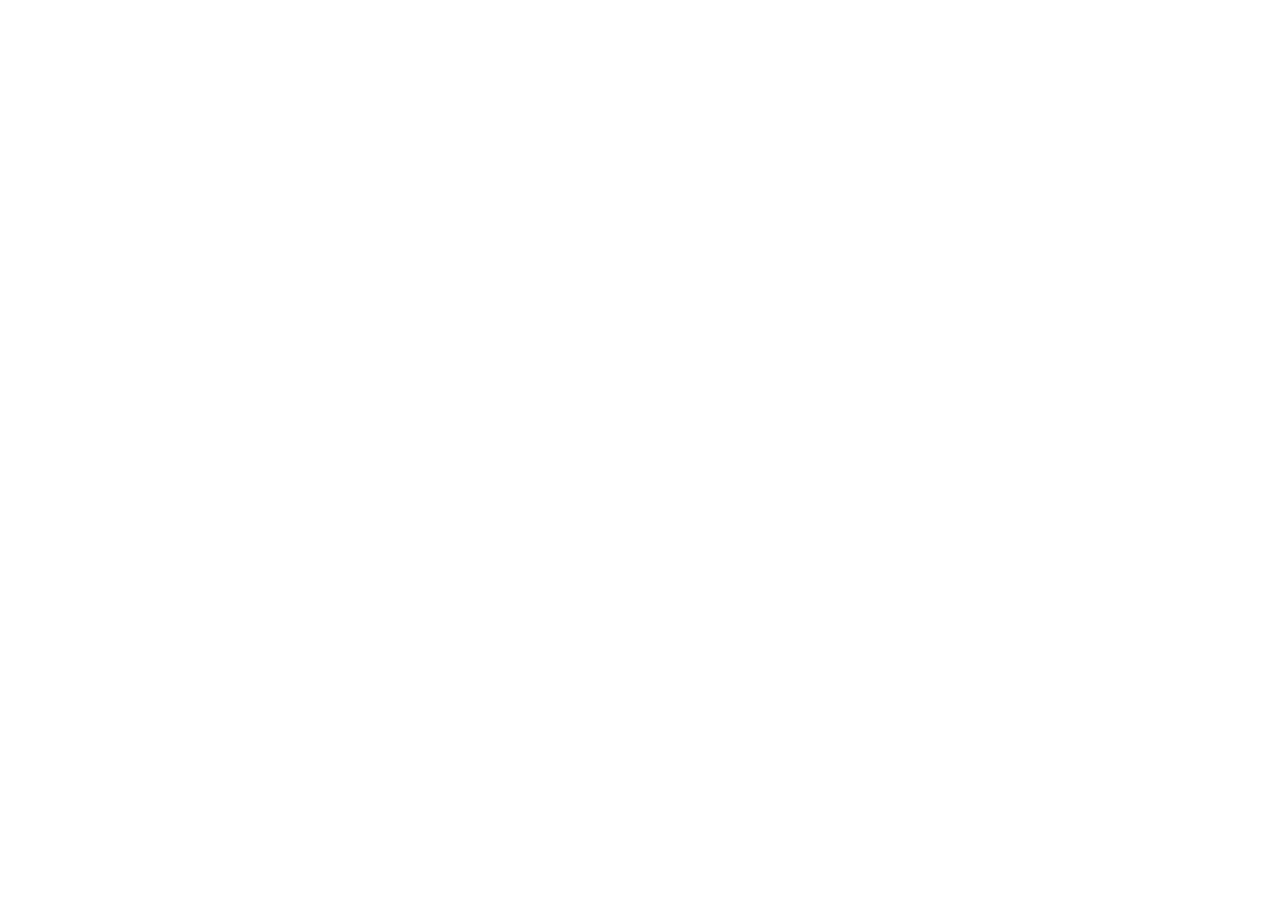
==== src/ui/index.html @ 3f58fb5a "Send trophie data to JS" ====
<!DOCTYPE html>
<html lang="en">
<head>
    <meta charset="UTF-8">
    <meta http-equiv="X-UA-Compatible" content="IE=edge">
    <meta name="viewport" content="width=device-width, initial-scale=1.0">
    <link rel="stylesheet" href="css/styles.css">
    <!-- font awesome -->
    <link rel="stylesheet" href="https://cdnjs.cloudflare.com/ajax/libs/font-awesome/5.15.3/css/all.min.css" integrity="sha512-iBBXm8fW90+nuLcSKlbmrPcLa0OT92xO1BIsZ+ywDWZCvqsWgccV3gFoRBv0z+8dLJgyAHIhR35VZc2oM/gI1w==" crossorigin="anonymous" />
    <script src="https://ajax.googleapis.com/ajax/libs/jquery/3.4.1/jquery.min.js"></script>
    <title>Document</title>
</head>
<body>
    <audio id="achievementSound" src="sound.ogg"></audio>
    <div class="container__notify">
        <div class="notify" id="achievementContainer" style="display: none;">
            <div class="achievement-banner animated">
                <div class="achievement-loader"></div>
                <div class="achievement-loader"></div>
                <div class="achievement-loader"></div>
                <div class="achievement-loader"></div>
                <div class="achievement-loader"></div>
                <div class="achievement-trophy xbox-icon xbox-logo"><i class="fas fa-trophy trophie__img"  style="font-size: 3.2vh; "></i></div>

                <div class="achievement-text">
                    <div class="flex">
                        <div class="achievement-notification" id="achievementTitle">Achievement Unlocked</div>
                        <div class="achievement-name" id="achievementDescription"> 1,000 &ndash; CSS Achievement Banner</div>
                        
                    </div>
                </div>

                <!-- <div class="achievement-text">
                    <p class="achievement-notification">Achievement Unlocked</p>
                    <p class="achievement-name"><i class="xbox-icon xbox-gamerscore"></i> 1,000 &ndash; CSS Achievement Banner</p>
                </div> -->
            </div>
            
        </div>
    </div>

    <div class="container_confeti">
        <canvas id="confeti" class="active"></canvas>
    </div>
    <script src="js/app.js" type="module"></script>
    </body>
</html>
---- src/ui/css/styles.css ----
@import url('https://fonts.googleapis.com/css2?family=Raleway:wght@600;800&display=swap');

@import url('https://fonts.googleapis.com/css2?family=Montserrat:wght@600&display=swap');

html, body {
    /* background-color: #333; */
    font-family: "Raleway", sans-serif;
    color: #fff;
    overflow: hidden;
}

  :root{
     --main-color: #131313;
    --main-color-light: #181818;
    --main-color-light_trpr: #252525;
    --main-color-dark: #101010;
    --decoration-width: 8vh;
    --decoration-height: 8vh;
    --main-width: 30vh;
  }


.container__notify{
    position: absolute;
    display: flex;
    align-items: center;
    justify-content: center;
    width: 100%;
    height: 20vh;
    
}

.notify{
    height: 10vh;
    left: 0;
    margin: auto;
    right: 0;
    border-radius: 2vh;
    background-color: transparent;
    animation: pp 1s ease-in-out; 
}

.achievement-banner .achievement-loader, .achievement-banner-big .achievement-loader, .achievement-banner-big .achievement-banner .achievement-trophy, .achievement-banner-big .achievement-banner-big .achievement-trophy, .achievement-banner .achievement-banner-big .achievement-trophy, .achievement-banner .achievement-trophy{
    width: var(--decoration-width);
    height: var(--decoration-height);
    position: absolute;
    border-radius: 2vh;
    background-color: var(--main-color);
    animation: achievementLoaderAnimationFrames ease 9s;
    animation-iteration-count: 1;
    transform: scaleX(0) scaleY(0);
    transform-origin: 50% 50%;
}

.achievement-banner .achievement-loader:nth-of-type(1), .achievement-banner-big .achievement-loader:nth-of-type(1), .achievement-banner-big .achievement-banner .achievement-trophy:nth-of-type(1), .achievement-banner-big .achievement-banner-big .achievement-trophy:nth-of-type(1), .achievement-banner .achievement-banner-big .achievement-trophy:nth-of-type(1), .achievement-banner .achievement-trophy:nth-of-type(1) {
    /*when the spec is finished*/
    background-color: var(--main-color);
    animation-duration: 10s;
  }
  .achievement-banner .achievement-loader:nth-of-type(2), .achievement-banner-big .achievement-loader:nth-of-type(2), .achievement-banner-big .achievement-banner .achievement-trophy:nth-of-type(2), .achievement-banner-big .achievement-banner-big .achievement-trophy:nth-of-type(2), .achievement-banner .achievement-banner-big .achievement-trophy:nth-of-type(2), .achievement-banner .achievement-trophy:nth-of-type(2) {
    background-color: var(--main-color-light);
    animation-delay: 0.25s;
    animation-duration: 9.5s;
  }
  .achievement-banner .achievement-loader:nth-of-type(3), .achievement-banner-big .achievement-loader:nth-of-type(3), .achievement-banner-big .achievement-banner .achievement-trophy:nth-of-type(3), .achievement-banner-big .achievement-banner-big .achievement-trophy:nth-of-type(3), .achievement-banner .achievement-banner-big .achievement-trophy:nth-of-type(3), .achievement-banner .achievement-trophy:nth-of-type(3) {
    background-color: var(--main-color-dark);
    animation-delay: 0.5s;
    animation-duration: 9s;
  }
  .achievement-banner .achievement-loader:nth-of-type(4), .achievement-banner-big .achievement-loader:nth-of-type(4), .achievement-banner-big .achievement-banner .achievement-trophy:nth-of-type(4), .achievement-banner-big .achievement-banner-big .achievement-trophy:nth-of-type(4), .achievement-banner .achievement-banner-big .achievement-trophy:nth-of-type(4), .achievement-banner .achievement-trophy:nth-of-type(4) {
    background-color: var(--main-color-light);
    animation-delay: 0.75s;
    animation-duration: 8.5s;
  }
  .achievement-banner .achievement-loader:nth-of-type(5), .achievement-banner-big .achievement-loader:nth-of-type(5), .achievement-banner-big .achievement-banner .achievement-trophy:nth-of-type(5), .achievement-banner-big .achievement-banner-big .achievement-trophy:nth-of-type(5), .achievement-banner .achievement-banner-big .achievement-trophy:nth-of-type(5), .achievement-banner .achievement-trophy:nth-of-type(5) {
    background-color: var(--main-color-light);
    animation-delay: 1s;
    animation-duration: 8s;
  }
  .achievement-banner .achievement-trophy, .achievement-banner-big .achievement-trophy {
    background-color: var(--main-color-light);
    animation: xboxLogoAnimationFrames ease-out 7.5s;
    animation-delay: 1s;
    color: #fff;
    background-color: transparent !important;
  }
  .achievement-banner .achievement-trophy:before, .achievement-banner-big .achievement-trophy:before {
    font-size: 3em;
    position: absolute;
  }

  .achievement-banner, .achievement-banner-big {
    position: relative;
    width: var(--decoration-width);
    height: var(--decoration-height);
    border-radius: 2vh;
    background-color: transparent;
    overflow: hidden;
  }

  .achievement-banner.animated, .achievement-banner-big.animated {
    animation: mainAnimationFrames ease-in 7.5s;
    animation-delay: 0.5s;
    animation-iteration-count: 1;
    transform-origin: 50% 50%;
    animation-fill-mode: forwards;
    /*when the spec is finished*/
  }

  .achievement-banner-big {
    width: var(--main-width);
    background-color: var(--main-color-light);
  }
  .xbox-icon {
    display: flex;
    align-items: center;
    justify-content: center;
  }

.container_confeti{
  position: relative;
  width: 100%;
  height: 100%;
  z-index: 2;
}

canvas {
  width:100%;
  height:100%;
}

.trophie__img {
  text-shadow: 0 0 0.4vh #fff !important;
}


.achievement-text{
  position: absolute;
  width: 100%;
  height: 100%;
  display: flex;
  align-items: center;
  font-size: 1.1vh;
}


.flex{
  position: relative;
  height: 50%;
  left: 8vh;
  display: flex;
  flex-direction: column;
  padding-left: 0.9vh;
  align-items: center;

}

.achievement-notification {
  position: relative;
  font-size: 1.5vh;
  width: 100%;
  height: 100%;
  animation: achievementTextAnimationFrames linear 3.8s;
  animation-delay: 2.7s;
  opacity: 0;
}

.achievement-name {
  position: relative;
  width: 100%;
  height: 100%;
  color: gray;
  margin-top: 1vh;
  font-size: 1.1vh;
  animation: achievementTextAnimationFrames linear 3.8s;
  animation-delay: 2.7s;
  opacity: 0;
}



@keyframes achievementLoaderAnimationFrames {
    0% {
      transform: scaleX(0) scaleY(0);
    }
    10% {
      transform: scaleX(1) scaleY(1);
    }
    90% {
      transform: scaleX(1) scaleY(1);
    }
    100% {
      transform: scaleX(0) scaleY(0);
    }
  }

  @keyframes mainAnimationFrames {
    10% {
      background: var(--main-color-light);
    }
    15% {
      width: var(--decoration-width);
      height: var(--decoration-height);
    }
    20% {
      width: var(--decoration-width);
      height: var(--decoration-height);
    }
    30% {
      width: var(--main-width);
    }
    80% {
      width: var(--main-width);
    }
    90% {
      width: var(--decoration-width);
      height: var(--decoration-height);
      background-color: var(--main-color-light);
    }
    95% {
      width: var(--decoration-width);
      height: var(--decoration-height);
      background-color: transparent;
    }
  }

  @keyframes xboxLogoAnimationFrames {
    0% {
      background-color: transparent !important;
      transform: scaleX(0) scaleY(0);
    }
    5% {
      background-color: transparent !important;
      transform: scaleX(1.2) scaleY(1.2);
    }
    10% {
      background-color: transparent !important;
      transform: scaleX(1) scaleY(1);
    }
    90% {
      background-color: transparent !important;
      transform: scaleX(1) scaleY(1);
    }
    95% {
      background-color: transparent !important;
      transform: scaleX(1.2) scaleY(1.2);
    }
    100% {
      background-color: transparent !important;
      transform: scaleX(0) scaleY(0);
    }
  }


  @keyframes achievementTextAnimationFrames {
    0% {
      opacity: 0;
      /* top: -77px; */
    }
    40% {
      opacity: 1;
    }
    55% {
      opacity: 1;
      /* top: -77px; */
      /* right: 0; */
    }
    100% {
      opacity: 0;
      /* top: -138px; */
    }
  }
  @keyframes achievementNameAnimationFrames {
    0% {
      opacity: 0;
      /* top: 75px; */
    }
    20% {
      opacity: 1;
      /* top: 9px; */
    }
    90% {
      opacity: 1;
      /* top: 9px; */
      /* right: 0; */
    }
    100% {
      opacity: 0;
      /* top: 9px; */
    }
  }
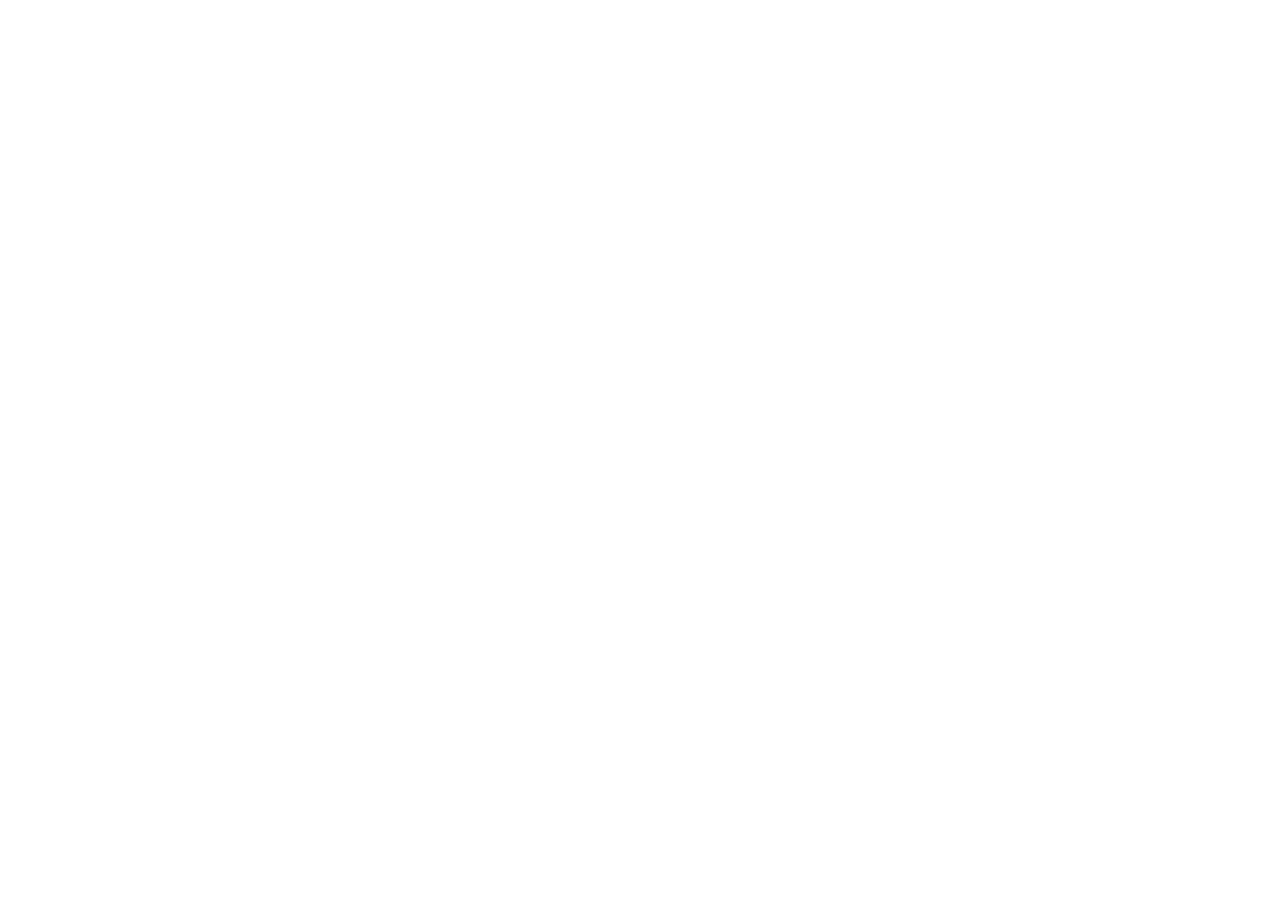
==== commit d28bd9f1: "added callback system and made the base menu design" ====
--- a/src/ui/index.html
+++ b/src/ui/index.html
@@ -1,15 +1,23 @@
 <!DOCTYPE html>
 <html lang="en">
+
 <head>
     <meta charset="UTF-8">
     <meta http-equiv="X-UA-Compatible" content="IE=edge">
     <meta name="viewport" content="width=device-width, initial-scale=1.0">
-    <link rel="stylesheet" href="css/styles.css">
+    <link href="https://fonts.googleapis.com/css2?family=Raleway:wght@600;800&display=swap" rel="stylesheet">
+    <link rel="stylesheet" href="css/colors.css">
+    <link rel="stylesheet" href="css/notify.css">
+    <link rel="stylesheet" href="css/menu.css">
+
     <!-- font awesome -->
-    <link rel="stylesheet" href="https://cdnjs.cloudflare.com/ajax/libs/font-awesome/5.15.3/css/all.min.css" integrity="sha512-iBBXm8fW90+nuLcSKlbmrPcLa0OT92xO1BIsZ+ywDWZCvqsWgccV3gFoRBv0z+8dLJgyAHIhR35VZc2oM/gI1w==" crossorigin="anonymous" />
+    <link rel="stylesheet" href="https://cdnjs.cloudflare.com/ajax/libs/font-awesome/5.15.3/css/all.min.css"
+        integrity="sha512-iBBXm8fW90+nuLcSKlbmrPcLa0OT92xO1BIsZ+ywDWZCvqsWgccV3gFoRBv0z+8dLJgyAHIhR35VZc2oM/gI1w=="
+        crossorigin="anonymous" />
     <script src="https://ajax.googleapis.com/ajax/libs/jquery/3.4.1/jquery.min.js"></script>
     <title>Document</title>
 </head>
+
 <body>
     <audio id="achievementSound" src="sound.ogg"></audio>
     <div class="container__notify">
@@ -20,13 +28,14 @@
                 <div class="achievement-loader"></div>
                 <div class="achievement-loader"></div>
                 <div class="achievement-loader"></div>
-                <div class="achievement-trophy xbox-icon xbox-logo"><i class="fas fa-trophy trophie__img"  style="font-size: 3.2vh; "></i></div>
-
+                <div class="achievement-trophy xbox-icon xbox-logo"><i class="fas fa-trophy trophie__img"
+                        style="font-size: 3.2vh;"></i></div>
                 <div class="achievement-text">
                     <div class="flex">
                         <div class="achievement-notification" id="achievementTitle">Achievement Unlocked</div>
-                        <div class="achievement-name" id="achievementDescription"> 1,000 &ndash; CSS Achievement Banner</div>
-                        
+                        <div class="achievement-name" id="achievementDescription"> 1,000 &ndash; CSS Achievement Banner
+                        </div>
+
                     </div>
                 </div>
 
@@ -35,7 +44,43 @@
                     <p class="achievement-name"><i class="xbox-icon xbox-gamerscore"></i> 1,000 &ndash; CSS Achievement Banner</p>
                 </div> -->
             </div>
-            
+
+        </div>
+    </div>
+
+    <div class="container__menu">
+        <div class="menu">
+            <div class="grid">
+                <div class="section__name">
+                    <div class="container_logo">
+                        <div id="logo_user"></div>
+                    </div>
+                    <div class="username__text">KDEX</div>
+                </div>
+                <div class="section__archivements">
+                    <div class="container__style archivements">
+
+                    </div>
+                </div>
+                <div class="section__friends">
+                    <div class="container__style">
+
+                    </div>
+                </div>
+                <div class="section__progression">
+                    <div class="container__style progression">
+
+                    </div>
+                </div>
+                <div class="section__trophies">
+                    <div class="trophies">
+                        <div class="slider_trophies">
+
+                        </div>
+                        <p id="no-items">No tienes trofeos</p>
+                    </div>
+                </div>
+            </div>
         </div>
     </div>
 
@@ -43,5 +88,6 @@
         <canvas id="confeti" class="active"></canvas>
     </div>
     <script src="js/app.js" type="module"></script>
-    </body>
+</body>
+
 </html>
--- a/src/ui/css/colors.css
+++ b/src/ui/css/colors.css
@@ -0,0 +1,20 @@
+:root {
+    /* COLORS */
+    --main-color: #131313;
+    --main-color-light: #181818;
+    --main-color-light_trpr: #252525;
+    --main-color-dark: #101010;
+    /* TROPHIES */
+    --bronze-color-one: #cd7f32;
+    --bronze-color-two: #cd7f32;
+    --bronze-color-three: #cd7f32;
+
+    --silver-color-one: #888888;
+    --silver-color-two: #ffffff;
+    --silver-color-three: #888888;
+
+    /* SIZE */
+    --decoration-width: 8vh;
+    --decoration-height: 8vh;
+    --main-width: 30vh;
+}
--- a/src/ui/css/notify.css
+++ b/src/ui/css/notify.css
@@ -0,0 +1,358 @@
+@import url('https://fonts.googleapis.com/css2?family=Raleway:wght@600;800&display=swap');
+
+@import url('https://fonts.googleapis.com/css2?family=Montserrat:wght@600&display=swap');
+
+html,
+body {
+  /* background-color: #333; */
+  font-family: "Raleway", sans-serif;
+  color: #fff;
+  overflow: hidden;
+}
+
+/* :root {
+  --main-color: #131313;
+  --main-color-light: #181818;
+  --main-color-light_trpr: #252525;
+  --main-color-dark: #101010;
+  --decoration-width: 8vh;
+  --decoration-height: 8vh;
+  --main-width: 30vh;
+} */
+
+
+.container__notify {
+  position: absolute;
+  display: flex;
+  align-items: center;
+  justify-content: center;
+  width: 100%;
+  height: 20vh;
+
+}
+
+.notify {
+  height: 10vh;
+  left: 0;
+  margin: auto;
+  right: 0;
+  border-radius: 2vh;
+  background-color: transparent;
+  animation: pp 1s ease-in-out;
+}
+
+.achievement-banner .achievement-loader,
+.achievement-banner-big .achievement-loader,
+.achievement-banner-big .achievement-banner .achievement-trophy,
+.achievement-banner-big .achievement-banner-big .achievement-trophy,
+.achievement-banner .achievement-banner-big .achievement-trophy,
+.achievement-banner .achievement-trophy {
+  width: var(--decoration-width);
+  height: var(--decoration-height);
+  position: absolute;
+  border-radius: 2vh;
+  background-color: var(--main-color);
+  animation: achievementLoaderAnimationFrames ease 9s;
+  animation-iteration-count: 1;
+  transform: scaleX(0) scaleY(0);
+  transform-origin: 50% 50%;
+}
+
+.achievement-banner .achievement-loader:nth-of-type(1),
+.achievement-banner-big .achievement-loader:nth-of-type(1),
+.achievement-banner-big .achievement-banner .achievement-trophy:nth-of-type(1),
+.achievement-banner-big .achievement-banner-big .achievement-trophy:nth-of-type(1),
+.achievement-banner .achievement-banner-big .achievement-trophy:nth-of-type(1),
+.achievement-banner .achievement-trophy:nth-of-type(1) {
+  /*when the spec is finished*/
+  background-color: var(--main-color);
+  animation-duration: 10s;
+}
+
+.achievement-banner .achievement-loader:nth-of-type(2),
+.achievement-banner-big .achievement-loader:nth-of-type(2),
+.achievement-banner-big .achievement-banner .achievement-trophy:nth-of-type(2),
+.achievement-banner-big .achievement-banner-big .achievement-trophy:nth-of-type(2),
+.achievement-banner .achievement-banner-big .achievement-trophy:nth-of-type(2),
+.achievement-banner .achievement-trophy:nth-of-type(2) {
+  background-color: var(--main-color-light);
+  animation-delay: 0.25s;
+  animation-duration: 9.5s;
+}
+
+.achievement-banner .achievement-loader:nth-of-type(3),
+.achievement-banner-big .achievement-loader:nth-of-type(3),
+.achievement-banner-big .achievement-banner .achievement-trophy:nth-of-type(3),
+.achievement-banner-big .achievement-banner-big .achievement-trophy:nth-of-type(3),
+.achievement-banner .achievement-banner-big .achievement-trophy:nth-of-type(3),
+.achievement-banner .achievement-trophy:nth-of-type(3) {
+  background-color: var(--main-color-dark);
+  animation-delay: 0.5s;
+  animation-duration: 9s;
+}
+
+.achievement-banner .achievement-loader:nth-of-type(4),
+.achievement-banner-big .achievement-loader:nth-of-type(4),
+.achievement-banner-big .achievement-banner .achievement-trophy:nth-of-type(4),
+.achievement-banner-big .achievement-banner-big .achievement-trophy:nth-of-type(4),
+.achievement-banner .achievement-banner-big .achievement-trophy:nth-of-type(4),
+.achievement-banner .achievement-trophy:nth-of-type(4) {
+  background-color: var(--main-color-light);
+  animation-delay: 0.75s;
+  animation-duration: 8.5s;
+}
+
+.achievement-banner .achievement-loader:nth-of-type(5),
+.achievement-banner-big .achievement-loader:nth-of-type(5),
+.achievement-banner-big .achievement-banner .achievement-trophy:nth-of-type(5),
+.achievement-banner-big .achievement-banner-big .achievement-trophy:nth-of-type(5),
+.achievement-banner .achievement-banner-big .achievement-trophy:nth-of-type(5),
+.achievement-banner .achievement-trophy:nth-of-type(5) {
+  background-color: var(--main-color-light);
+  animation-delay: 1s;
+  animation-duration: 8s;
+}
+
+.achievement-banner .achievement-trophy,
+.achievement-banner-big .achievement-trophy {
+  background-color: var(--main-color-light);
+  animation: xboxLogoAnimationFrames ease-out 7.5s;
+  animation-delay: 1s;
+  color: #fff;
+  background-color: transparent !important;
+}
+
+.achievement-banner .achievement-trophy:before,
+.achievement-banner-big .achievement-trophy:before {
+  font-size: 3em;
+  position: absolute;
+}
+
+.achievement-banner,
+.achievement-banner-big {
+  position: relative;
+  width: var(--decoration-width);
+  height: var(--decoration-height);
+  border-radius: 2vh;
+  background-color: transparent;
+  overflow: hidden;
+}
+
+.achievement-banner.animated,
+.achievement-banner-big.animated {
+  animation: mainAnimationFrames ease-in 7.5s;
+  animation-delay: 0.5s;
+  animation-iteration-count: 1;
+  transform-origin: 50% 50%;
+  animation-fill-mode: forwards;
+  /*when the spec is finished*/
+}
+
+.achievement-banner-big {
+  width: var(--main-width);
+  background-color: var(--main-color-light);
+}
+
+.xbox-icon {
+  display: flex;
+  align-items: center;
+  justify-content: center;
+  background: linear-gradient(90deg, var(--silver-color-one) 25%, var(--silver-color-two) 50%, var(--silver-color-three) 75%);
+  -webkit-background-clip: text;
+  -webkit-text-fill-color: transparent;
+
+}
+
+.container_confeti {
+  position: relative;
+  width: 100%;
+  height: 100%;
+  z-index: 2;
+}
+
+canvas {
+  width: 100%;
+  height: 100%;
+}
+
+.trophie__img {
+  /* text-shadow: 0 0 0.4vh #fff !important; */
+}
+
+
+.achievement-text {
+  position: absolute;
+  width: 100%;
+  height: 100%;
+  display: flex;
+  align-items: center;
+  font-size: 1.1vh;
+}
+
+
+.flex {
+  position: relative;
+  height: 50%;
+  left: 8vh;
+  display: flex;
+  flex-direction: column;
+  padding-left: 0.9vh;
+  align-items: center;
+
+}
+
+.achievement-notification {
+  position: relative;
+  font-size: 1.5vh;
+  width: 100%;
+  height: 100%;
+  animation: achievementTextAnimationFrames linear 3.8s;
+  animation-delay: 2.7s;
+  opacity: 0;
+}
+
+.achievement-name {
+  position: relative;
+  width: 100%;
+  height: 100%;
+  color: gray;
+  margin-top: 1vh;
+  font-size: 1.1vh;
+  animation: achievementTextAnimationFrames linear 3.8s;
+  animation-delay: 2.7s;
+  opacity: 0;
+}
+
+
+
+@keyframes achievementLoaderAnimationFrames {
+  0% {
+    transform: scaleX(0) scaleY(0);
+  }
+
+  10% {
+    transform: scaleX(1) scaleY(1);
+  }
+
+  90% {
+    transform: scaleX(1) scaleY(1);
+  }
+
+  100% {
+    transform: scaleX(0) scaleY(0);
+  }
+}
+
+@keyframes mainAnimationFrames {
+  10% {
+    background: var(--main-color-light);
+  }
+
+  15% {
+    width: var(--decoration-width);
+    height: var(--decoration-height);
+  }
+
+  20% {
+    width: var(--decoration-width);
+    height: var(--decoration-height);
+  }
+
+  30% {
+    width: var(--main-width);
+  }
+
+  80% {
+    width: var(--main-width);
+  }
+
+  90% {
+    width: var(--decoration-width);
+    height: var(--decoration-height);
+    background-color: var(--main-color-light);
+  }
+
+  95% {
+    width: var(--decoration-width);
+    height: var(--decoration-height);
+    background-color: transparent;
+  }
+}
+
+@keyframes xboxLogoAnimationFrames {
+  0% {
+    background-color: transparent !important;
+    transform: scaleX(0) scaleY(0);
+  }
+
+  5% {
+    background-color: transparent !important;
+    transform: scaleX(1.2) scaleY(1.2);
+  }
+
+  10% {
+    background-color: transparent !important;
+    transform: scaleX(1) scaleY(1);
+  }
+
+  90% {
+    background-color: transparent !important;
+    transform: scaleX(1) scaleY(1);
+  }
+
+  95% {
+    background-color: transparent !important;
+    transform: scaleX(1.2) scaleY(1.2);
+  }
+
+  100% {
+    background-color: transparent !important;
+    transform: scaleX(0) scaleY(0);
+  }
+}
+
+
+@keyframes achievementTextAnimationFrames {
+  0% {
+    opacity: 0;
+    /* top: -77px; */
+  }
+
+  40% {
+    opacity: 1;
+  }
+
+  55% {
+    opacity: 1;
+    /* top: -77px; */
+    /* right: 0; */
+  }
+
+  100% {
+    opacity: 0;
+    /* top: -138px; */
+  }
+}
+
+@keyframes achievementNameAnimationFrames {
+  0% {
+    opacity: 0;
+    /* top: 75px; */
+  }
+
+  20% {
+    opacity: 1;
+    /* top: 9px; */
+  }
+
+  90% {
+    opacity: 1;
+    /* top: 9px; */
+    /* right: 0; */
+  }
+
+  100% {
+    opacity: 0;
+    /* top: 9px; */
+  }
+}
--- a/src/ui/css/menu.css
+++ b/src/ui/css/menu.css
@@ -0,0 +1,188 @@
+html,
+body {
+    margin: 0;
+    padding: 0;
+    width: 100%;
+    height: 100%;
+}
+
+@import url('https://fonts.googleapis.com/css2?family=Raleway:wght@600;800&display=swap');
+
+.container__menu {
+    position: absolute;
+    /* display: flex; */
+    display: none;
+    flex-direction: column;
+    align-items: center;
+    justify-content: center;
+    right: 0;
+    width: 70%;
+    height: 100%;
+}
+
+.menu {
+    position: relative;
+    display: flex;
+    align-items: center;
+    justify-content: center;
+    width: 70vh;
+    height: 50vh;
+    background-color: rgba(20, 20, 20, 1);
+    border-radius: .5vh;
+}
+
+.grid {
+    position: relative;
+    display: grid;
+    gap: 2% 2%;
+    grid-template-columns: repeat(3, 1fr);
+    grid-template-rows: 0.5fr 0.6fr 1.5fr;
+    width: 100%;
+    height: 100%;
+}
+
+
+.section__name {
+    position: relative;
+    display: flex;
+    align-items: center;
+    justify-content: center;
+    grid-area: 1 / 1 / 2 / 4;
+}
+
+.section__archivements {
+    position: relative;
+    /* display: flex;
+    align-items: center;
+    justify-content: center; */
+    grid-area: 2 / 1 / 3 / 2;
+}
+
+.section__friends {
+    position: relative;
+    display: flex;
+    align-items: center;
+    justify-content: center;
+    grid-area: 2 / 2 / 3 / 3;
+}
+
+.section__progression {
+    position: relative;
+    /* display: flex;
+    align-items: center;
+    justify-content: center; */
+    grid-area: 2 / 3 / 3 / 4;
+}
+
+.section__trophies {
+    position: relative;
+    display: flex;
+    align-items: center;
+    justify-content: center;
+    grid-area: 3 / 1 / 4 / 4;
+}
+
+
+/* username section */
+
+.user_section {
+    width: 100%;
+    height: 9vh;
+    bottom: 0;
+    overflow: visible;
+    position: absolute;
+}
+
+.container_logo {
+    display: flex;
+    align-items: center;
+    justify-content: center;
+    width: 10vh;
+    top: -5vh;
+    position: absolute;
+
+}
+
+#logo_user {
+    height: 9vh;
+    border-radius: 1vh;
+    overflow: hidden;
+}
+
+#logo_user img {
+    width: 100%;
+    height: 100%;
+    object-fit: cover;
+}
+
+.username__text {
+    position: relative;
+    display: flex;
+    align-items: center;
+    justify-content: center;
+    height: 2vh;
+    margin-top: 3vh;
+    width: 100%;
+    height: 100%;
+    font-size: 1.5vh;
+    color: white;
+    font-family: 'Raleway', sans-serif;
+    text-shadow: 0 0 0.3vh #000000;
+    font-weight: 600;
+    z-index: 22;
+}
+
+/* Archivements Section */
+
+.container__style {
+    position: relative;
+    display: flex;
+    align-items: center;
+    justify-content: center;
+    width: 100%;
+    height: 100%;
+    border-radius: 0.5vh;
+    background-color: rgba(22, 22, 22, 0.5);
+    backdrop-filter: blur(0.5vh);
+    overflow: hidden;
+}
+
+.archivements {
+    position: absolute;
+    width: 95%;
+    right: 0;
+}
+
+.progression {
+    position: absolute;
+    width: 95%;
+    left: 0;
+}
+
+.trophies {
+    position: relative;
+    display: flex;
+    align-items: center;
+    justify-content: center;
+    width: 100%;
+    height: 95%;
+    margin: 1vh;
+    border-radius: 0.5vh;
+    background-color: rgba(22, 22, 22, 0.5);
+    backdrop-filter: blur(0.5vh);
+    overflow: hidden;
+}
+
+.slider_trophies {
+    position: absolute;
+    display: block;
+    overflow: auto;
+    width: 100%;
+    height: 100%;
+}
+
+#no-items {
+    font-family: 'Raleway', sans-serif;
+    font-weight: 600;
+    z-index: 22;
+}
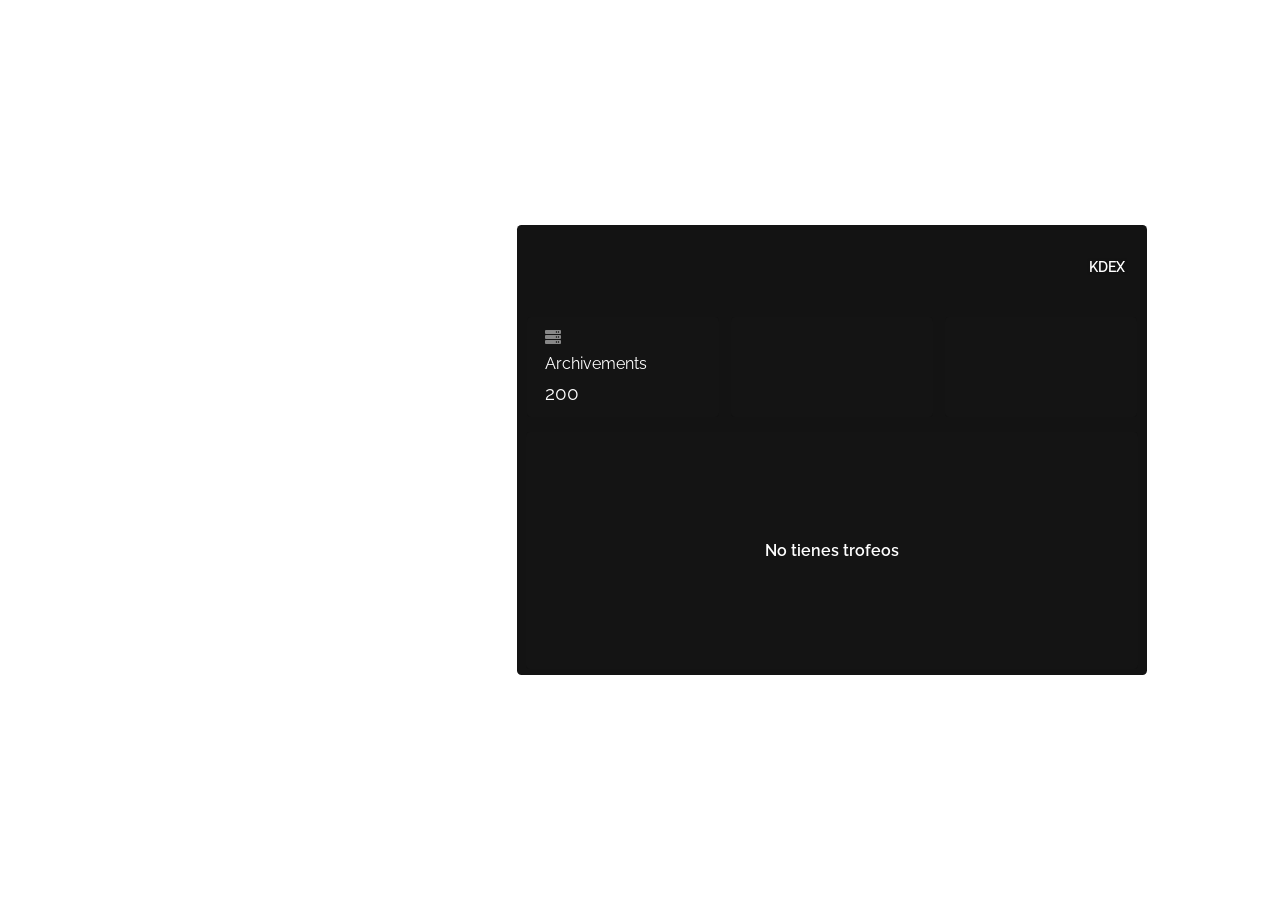
==== commit 52d669de: "[ice_trophies] ..." ====
--- a/src/ui/index.html
+++ b/src/ui/index.html
@@ -53,13 +53,17 @@
             <div class="grid">
                 <div class="section__name">
                     <div class="container_logo">
+
+                        <div class="username__text">KDEX</div>
                         <div id="logo_user"></div>
                     </div>
-                    <div class="username__text">KDEX</div>
+
                 </div>
                 <div class="section__archivements">
                     <div class="container__style archivements">
-
+                        <div class="icon__style"><i class="fas fa-server"></i></div>
+                        <div class="title__style title__section">Archivements</div>
+                        <div class="value__style value__section">200</div>
                     </div>
                 </div>
                 <div class="section__friends">
--- a/src/ui/css/colors.css
+++ b/src/ui/css/colors.css
@@ -4,6 +4,7 @@
     --main-color-light: #181818;
     --main-color-light_trpr: #252525;
     --main-color-dark: #101010;
+    --sub-card-color: rgba(22, 22, 22, 0.5);
     /* TROPHIES */
     --bronze-color-one: #cd7f32;
     --bronze-color-two: #cd7f32;
--- a/src/ui/css/menu.css
+++ b/src/ui/css/menu.css
@@ -10,8 +10,8 @@
 
 .container__menu {
     position: absolute;
-    /* display: flex; */
-    display: none;
+    display: flex;
+    /* display: none; */
     flex-direction: column;
     align-items: center;
     justify-content: center;
@@ -27,7 +27,7 @@
     justify-content: center;
     width: 70vh;
     height: 50vh;
-    background-color: rgba(20, 20, 20, 1);
+    background-color: var(--main-color);
     border-radius: .5vh;
 }
 
@@ -52,9 +52,6 @@
 
 .section__archivements {
     position: relative;
-    /* display: flex;
-    align-items: center;
-    justify-content: center; */
     grid-area: 2 / 1 / 3 / 2;
 }
 
@@ -68,9 +65,6 @@
 
 .section__progression {
     position: relative;
-    /* display: flex;
-    align-items: center;
-    justify-content: center; */
     grid-area: 2 / 3 / 3 / 4;
 }
 
@@ -94,25 +88,26 @@
 }
 
 .container_logo {
-    display: flex;
-    align-items: center;
-    justify-content: center;
-    width: 10vh;
-    top: -5vh;
-    position: absolute;
-
+    position: absolute;
+    display: flex;
+    align-items: center;
+    justify-content: flex-end;
+    width: 20vh;
+    text-align: right;
+    right: 0;
 }
 
 #logo_user {
-    height: 9vh;
-    border-radius: 1vh;
+    position: relative;
+    height: 4vh;
+    margin-right: 1.5vh;
+    border-radius: 50%;
     overflow: hidden;
 }
 
 #logo_user img {
     width: 100%;
     height: 100%;
-    object-fit: cover;
 }
 
 .username__text {
@@ -120,14 +115,12 @@
     display: flex;
     align-items: center;
     justify-content: center;
-    height: 2vh;
-    margin-top: 3vh;
-    width: 100%;
+    margin-right: 1vh;
     height: 100%;
     font-size: 1.5vh;
     color: white;
     font-family: 'Raleway', sans-serif;
-    text-shadow: 0 0 0.3vh #000000;
+    text-shadow: 0 0 0.3vh var(--main-color);
     font-weight: 600;
     z-index: 22;
 }
@@ -137,12 +130,13 @@
 .container__style {
     position: relative;
     display: flex;
-    align-items: center;
-    justify-content: center;
+    align-items: flex-start;
+    justify-content: center;
+    flex-direction: column;
     width: 100%;
     height: 100%;
     border-radius: 0.5vh;
-    background-color: rgba(22, 22, 22, 0.5);
+    background-color: var(--sub-card-color);
     backdrop-filter: blur(0.5vh);
     overflow: hidden;
 }
@@ -151,6 +145,30 @@
     position: absolute;
     width: 95%;
     right: 0;
+}
+
+.icon__style {
+    position: relative;
+    display: flex;
+    align-items: center;
+    justify-content: center;
+    text-align: left;
+    margin: 1vh;
+    margin-left: 2vh;
+    color: var(--silver-color-one);
+}
+
+.title__style {
+    margin-left: 2vh;
+    color: var(--silver-color-two);
+}
+
+.value__style {
+    position: relative;
+    margin: 1vh;
+    margin-left: 2vh;
+    font-size: 1.5vw;
+    color: var(--silver-color-two);
 }
 
 .progression {
@@ -168,7 +186,7 @@
     height: 95%;
     margin: 1vh;
     border-radius: 0.5vh;
-    background-color: rgba(22, 22, 22, 0.5);
+    background-color: var(--sub-card-color);
     backdrop-filter: blur(0.5vh);
     overflow: hidden;
 }
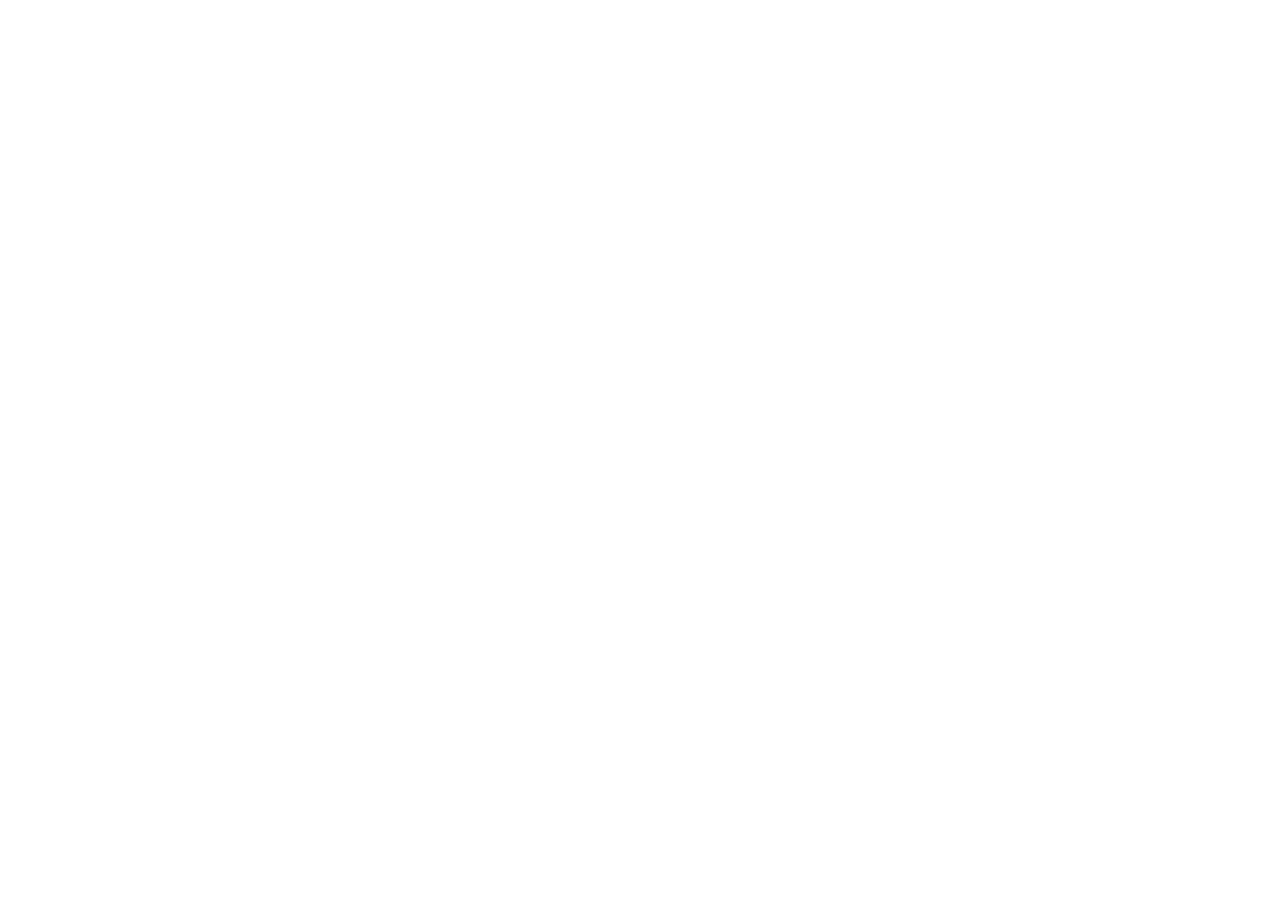
==== commit 9192ec51: "[ice_trophies] refront" ====
--- a/src/ui/index.html
+++ b/src/ui/index.html
@@ -19,7 +19,7 @@
 </head>
 
 <body>
-    <audio id="achievementSound" src="sound.ogg"></audio>
+    <audio id="achievementSound" src="./sound.ogg"></audio>
     <div class="container__notify">
         <div class="notify" id="achievementContainer" style="display: none;">
             <div class="achievement-banner animated">
@@ -52,28 +52,37 @@
         <div class="menu">
             <div class="grid">
                 <div class="section__name">
+
                     <div class="container_logo">
-
+                        <div class="title__menu">Achivements</div>
                         <div class="username__text">KDEX</div>
                         <div id="logo_user"></div>
                     </div>
 
                 </div>
-                <div class="section__archivements">
+                <div class="section__achivements">
                     <div class="container__style archivements">
-                        <div class="icon__style"><i class="fas fa-server"></i></div>
-                        <div class="title__style title__section">Archivements</div>
+                        <div class="row">
+                            <div class="icon__style"><i class="fas fa-trophy"></i></div>
+                            <div class="title__style title__section">Amount</div>
+                        </div>
+
                         <div class="value__style value__section">200</div>
                     </div>
                 </div>
                 <div class="section__friends">
-                    <div class="container__style">
+                    <div class="container__style badges">
 
                     </div>
                 </div>
                 <div class="section__progression">
                     <div class="container__style progression">
+                        <div class="row">
+                            <div class="icon__style"><i class="fas fa-chart-line"></i></div>
+                            <div class="title__style title__section">Progress</div>
+                        </div>
 
+                        <div class="value__style value__section">31%</div>
                     </div>
                 </div>
                 <div class="section__trophies">
--- a/src/ui/css/colors.css
+++ b/src/ui/css/colors.css
@@ -4,7 +4,7 @@
     --main-color-light: #181818;
     --main-color-light_trpr: #252525;
     --main-color-dark: #101010;
-    --sub-card-color: rgba(22, 22, 22, 0.5);
+    --sub-card-color: rgba(30, 30, 30, 0.5);
     /* TROPHIES */
     --bronze-color-one: #cd7f32;
     --bronze-color-two: #cd7f32;
--- a/src/ui/css/menu.css
+++ b/src/ui/css/menu.css
@@ -10,8 +10,8 @@
 
 .container__menu {
     position: absolute;
-    display: flex;
-    /* display: none; */
+    /* display: flex; */
+    display: none;
     flex-direction: column;
     align-items: center;
     justify-content: center;
@@ -36,7 +36,7 @@
     display: grid;
     gap: 2% 2%;
     grid-template-columns: repeat(3, 1fr);
-    grid-template-rows: 0.5fr 0.6fr 1.5fr;
+    grid-template-rows: 0.3fr 0.6fr 1.5fr;
     width: 100%;
     height: 100%;
 }
@@ -50,7 +50,7 @@
     grid-area: 1 / 1 / 2 / 4;
 }
 
-.section__archivements {
+.section__achivements {
     position: relative;
     grid-area: 2 / 1 / 3 / 2;
 }
@@ -87,12 +87,23 @@
     position: absolute;
 }
 
+.title__menu {
+    position: absolute;
+    font-size: 2.2vh;
+    color: white;
+    left: 2vh;
+    font-family: 'Raleway', sans-serif;
+    text-shadow: 0 0 0.3vh var(--main-color);
+    font-weight: 600;
+    z-index: 22;
+}
+
 .container_logo {
     position: absolute;
     display: flex;
     align-items: center;
     justify-content: flex-end;
-    width: 20vh;
+    width: 100%;
     text-align: right;
     right: 0;
 }
@@ -143,38 +154,63 @@
 
 .archivements {
     position: absolute;
+    background-image: url("https://i.imgur.com/EVQD7JJ.png");
+    background-size: cover;
+    background-position: center;
     width: 95%;
     right: 0;
 }
 
+
+.row {
+    position: relative;
+    display: flex;
+    align-items: center;
+    justify-content: center;
+    width: max-content;
+    border-radius: 0.5vh;
+    overflow: hidden;
+}
+
 .icon__style {
     position: relative;
     display: flex;
     align-items: center;
     justify-content: center;
     text-align: left;
+    border: 1.5px solid rgb(255, 255, 255, 0.1);
+    border-radius: .5vh;
+    padding: .5vh;
     margin: 1vh;
+    color: var(--silver-color-two);
+}
+
+.title__style {
+    color: var(--silver-color-two);
+}
+
+.value__style {
+    position: relative;
+    /* margin: 1vh; */
     margin-left: 2vh;
-    color: var(--silver-color-one);
-}
-
-.title__style {
-    margin-left: 2vh;
+    font-size: 2.2vw;
     color: var(--silver-color-two);
 }
 
-.value__style {
-    position: relative;
-    margin: 1vh;
-    margin-left: 2vh;
-    font-size: 1.5vw;
-    color: var(--silver-color-two);
-}
-
 .progression {
     position: absolute;
+    background-image: url("https://i.imgur.com/LgEdEgY.png");
+    background-size: cover;
+    background-position: center;
     width: 95%;
     left: 0;
+}
+
+.badges {
+    position: absolute;
+    background-image: url("https://i.imgur.com/U4BCue9.png");
+    background-size: cover;
+    background-position: center;
 }
 
 .trophies {
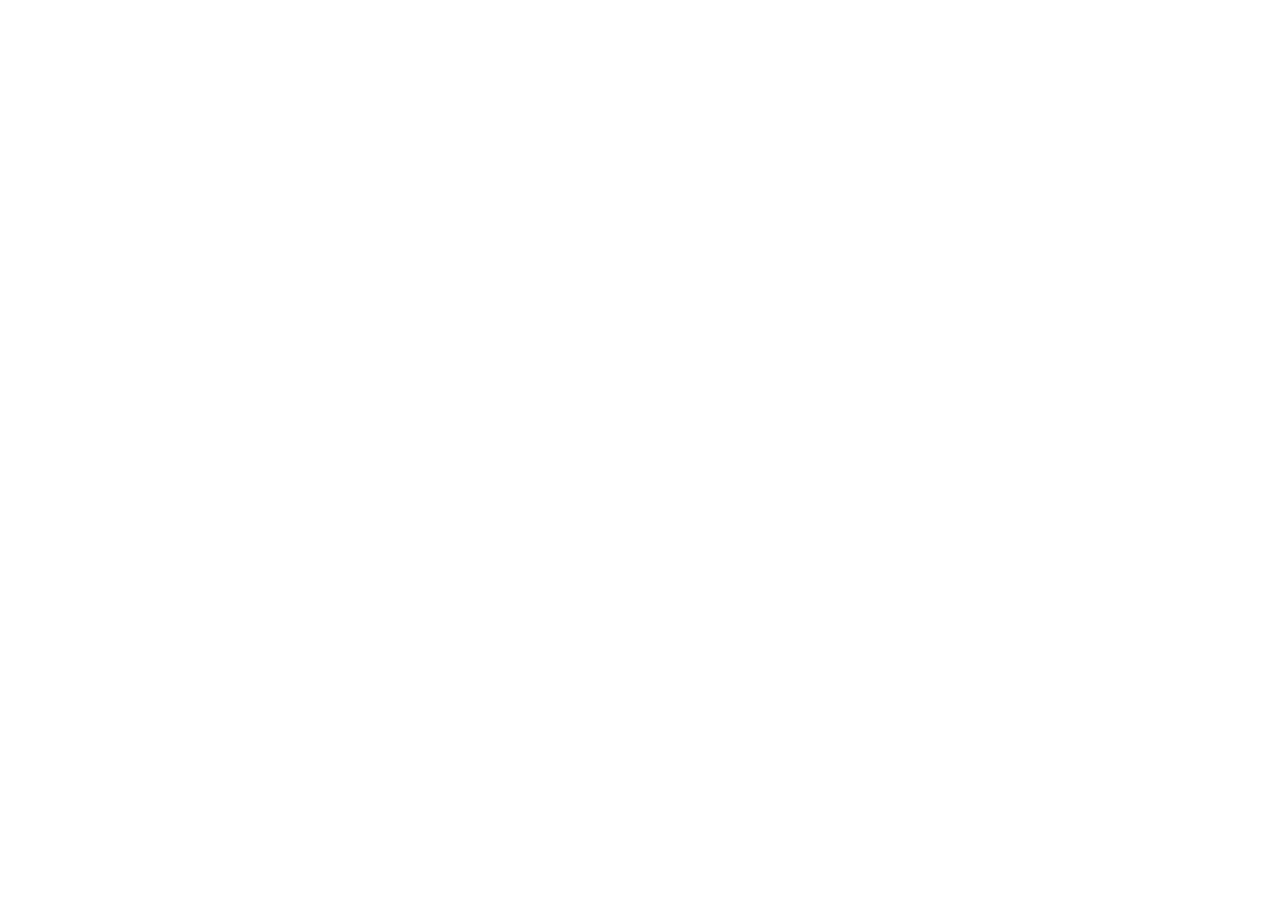
==== commit 641ca55b: "[ice_trophies] ..." ====
--- a/src/ui/index.html
+++ b/src/ui/index.html
@@ -14,7 +14,9 @@
     <link rel="stylesheet" href="https://cdnjs.cloudflare.com/ajax/libs/font-awesome/5.15.3/css/all.min.css"
         integrity="sha512-iBBXm8fW90+nuLcSKlbmrPcLa0OT92xO1BIsZ+ywDWZCvqsWgccV3gFoRBv0z+8dLJgyAHIhR35VZc2oM/gI1w=="
         crossorigin="anonymous" />
+    <link rel="stylesheet" href="https://cdnjs.cloudflare.com/ajax/libs/animate.css/4.1.1/animate.min.css" />
     <script src="https://ajax.googleapis.com/ajax/libs/jquery/3.4.1/jquery.min.js"></script>
+    <script src="https://cdnjs.cloudflare.com/ajax/libs/howler/2.1.1/howler.min.js" type="text/javascript"></script>
     <title>Document</title>
 </head>
 
@@ -22,14 +24,16 @@
     <audio id="achievementSound" src="./sound.ogg"></audio>
     <div class="container__notify">
         <div class="notify" id="achievementContainer" style="display: none;">
+
             <div class="achievement-banner animated">
+                <canvas id="canva__noty"></canvas>
                 <div class="achievement-loader"></div>
                 <div class="achievement-loader"></div>
                 <div class="achievement-loader"></div>
                 <div class="achievement-loader"></div>
                 <div class="achievement-loader"></div>
-                <div class="achievement-trophy xbox-icon xbox-logo"><i class="fas fa-trophy trophie__img"
-                        style="font-size: 3.2vh;"></i></div>
+                <div class="achievement-trophy xbox-icon xbox-logo"><img class="trophie__img" id="achievement-logo"
+                        src="https://i.imgur.com/a0yuCxN.png"></img></div>
                 <div class="achievement-text">
                     <div class="flex">
                         <div class="achievement-notification" id="achievementTitle">Achievement Unlocked</div>
@@ -48,59 +52,81 @@
         </div>
     </div>
 
-    <div class="container__menu">
+    <div class="container__menu animate__animated ">
         <div class="menu">
             <div class="grid">
                 <div class="section__name">
-
                     <div class="container_logo">
-                        <div class="title__menu">Achivements</div>
-                        <div class="username__text">KDEX</div>
-                        <div id="logo_user"></div>
+                        <div class="title__menu animate__fadeInDown animate__animated" style="animation-delay: 0.5s;">
+                            Achivements</div>
+                        <div class="username__text animate__fadeInDown animate__animated" style="animation-delay: 1s;"
+                            id="playerName">KDEX</div>
+                        <div id="logo_user" class="animate__fadeInRight animate__animated"
+                            style="animation-delay: 1.4s;"></div>
                     </div>
 
                 </div>
-                <div class="section__achivements">
+                <div class="section__achivements animate__zoomIn animate__animated" style="animation-delay: 0.5s;">
                     <div class="container__style archivements">
                         <div class="row">
                             <div class="icon__style"><i class="fas fa-trophy"></i></div>
-                            <div class="title__style title__section">Amount</div>
+                            <div class="title__style title__section text__style">Amount</div>
                         </div>
 
-                        <div class="value__style value__section">200</div>
+                        <div class="value__style value__section" id="maxTrophies">0</div>
                     </div>
                 </div>
-                <div class="section__friends">
+                <div class="section__friends animate__zoomIn animate__animated" style="animation-delay: 1s;">
                     <div class="container__style badges">
-
+                        <div class="row__badges">
+                            <div class="column">
+                                <div class="badges__icons"><img src="https://i.imgur.com/eay4WBv.png"></div>
+                                <div class="text__style" id="badge0">20</div>
+                            </div>
+                            <div class="column">
+                                <div class="badges__icons"><img src="https://i.imgur.com/Wotxh7E.png"></div>
+                                <div class="text__style" id="badge1">10</div>
+                            </div>
+                            <div class="column">
+                                <div class="badges__icons"><img src="https://i.imgur.com/LZH4HMl.png"></div>
+                                <div class="text__style" id="badge2">5</div>
+                            </div>
+                            <div class="column">
+                                <div class="badges__icons"><img src="https://i.imgur.com/a0yuCxN.png"></div>
+                                <div class="text__style" id="badge3">1</div>
+                            </div>
+                        </div>
                     </div>
                 </div>
-                <div class="section__progression">
+                <div class="section__progression animate__zoomIn animate__animated" style="animation-delay: 1.3s;">
                     <div class="container__style progression">
                         <div class="row">
                             <div class="icon__style"><i class="fas fa-chart-line"></i></div>
-                            <div class="title__style title__section">Progress</div>
+                            <div class="title__style title__section text__style">Progress</div>
                         </div>
 
-                        <div class="value__style value__section">31%</div>
+                        <div class="value__style value__section text__style" id="trohpiesPercentage">31%</div>
                     </div>
                 </div>
-                <div class="section__trophies">
+                <div class="section__trophies animate__fadeInUp animate__animated" style="animation-delay: 1.0s;">
                     <div class="trophies">
-                        <div class="slider_trophies">
+                        <div class="slider_trophies" id="trophiesList">
+
 
                         </div>
-                        <p id="no-items">No tienes trofeos</p>
+                        <p id="no-items" class="text__style">No tienes trofeos</p>
                     </div>
                 </div>
             </div>
         </div>
     </div>
 
-    <div class="container_confeti">
+    <!-- <div class="container_confeti">
         <canvas id="confeti" class="active"></canvas>
-    </div>
+    </div> -->
+    <script src="js/library/SoundPlayer.js" type="text/javascript"></script>
     <script src="js/app.js" type="module"></script>
+
 </body>
 
 </html>
--- a/src/ui/css/colors.css
+++ b/src/ui/css/colors.css
@@ -5,6 +5,7 @@
     --main-color-light_trpr: #252525;
     --main-color-dark: #101010;
     --sub-card-color: rgba(30, 30, 30, 0.5);
+    --slide-background: rgba(22, 22, 22, 1);
     /* TROPHIES */
     --bronze-color-one: #cd7f32;
     --bronze-color-two: #cd7f32;
--- a/src/ui/css/notify.css
+++ b/src/ui/css/notify.css
@@ -4,31 +4,24 @@
 
 html,
 body {
-  /* background-color: #333; */
   font-family: "Raleway", sans-serif;
   color: #fff;
   overflow: hidden;
 }
 
-/* :root {
-  --main-color: #131313;
-  --main-color-light: #181818;
-  --main-color-light_trpr: #252525;
-  --main-color-dark: #101010;
-  --decoration-width: 8vh;
-  --decoration-height: 8vh;
-  --main-width: 30vh;
-} */
-
-
 .container__notify {
+  /* display: none; */
   position: absolute;
   display: flex;
   align-items: center;
   justify-content: center;
   width: 100%;
   height: 20vh;
-
+}
+
+#canva__noty {
+  position: absolute;
+  /* background: red; */
 }
 
 .notify {
@@ -145,7 +138,6 @@
   animation-iteration-count: 1;
   transform-origin: 50% 50%;
   animation-fill-mode: forwards;
-  /*when the spec is finished*/
 }
 
 .achievement-banner-big {
@@ -177,6 +169,7 @@
 
 .trophie__img {
   /* text-shadow: 0 0 0.4vh #fff !important; */
+  width: 3.5vh;
 }
 
 
@@ -214,12 +207,17 @@
 .achievement-name {
   position: relative;
   width: 100%;
+  max-width: 22vh;
   height: 100%;
   color: gray;
   margin-top: 1vh;
+  display: flex;
+  align-items: center;
+  justify-content: center;
   font-size: 1.1vh;
   animation: achievementTextAnimationFrames linear 3.8s;
-  animation-delay: 2.7s;
+  animation-delay: 2.9s;
+  flex-wrap: wrap;
   opacity: 0;
 }
 
--- a/src/ui/css/menu.css
+++ b/src/ui/css/menu.css
@@ -4,9 +4,15 @@
     padding: 0;
     width: 100%;
     height: 100%;
+    -webkit-user-select: none;
+    -moz-user-select: none;
+    -ms-user-select: none;
+    user-select: none;
 }
 
 @import url('https://fonts.googleapis.com/css2?family=Raleway:wght@600;800&display=swap');
+
+@import url('https://fonts.googleapis.com/css2?family=Montserrat:wght@400;500;600;700&display=swap');
 
 .container__menu {
     position: absolute;
@@ -15,8 +21,7 @@
     flex-direction: column;
     align-items: center;
     justify-content: center;
-    right: 0;
-    width: 70%;
+    width: 100%;
     height: 100%;
 }
 
@@ -29,6 +34,7 @@
     height: 50vh;
     background-color: var(--main-color);
     border-radius: .5vh;
+    overflow: hidden;
 }
 
 .grid {
@@ -92,7 +98,7 @@
     font-size: 2.2vh;
     color: white;
     left: 2vh;
-    font-family: 'Raleway', sans-serif;
+    font-family: 'Montserrat', sans-serif;
     text-shadow: 0 0 0.3vh var(--main-color);
     font-weight: 600;
     z-index: 22;
@@ -130,7 +136,7 @@
     height: 100%;
     font-size: 1.5vh;
     color: white;
-    font-family: 'Raleway', sans-serif;
+    font-family: 'Montserrat', sans-serif;
     text-shadow: 0 0 0.3vh var(--main-color);
     font-weight: 600;
     z-index: 22;
@@ -206,13 +212,47 @@
     left: 0;
 }
 
+.row__badges {
+    position: relative;
+    display: flex;
+    align-items: center;
+    justify-content: center;
+    height: 100%;
+    width: 100%;
+}
+
+.column {
+    display: flex;
+    flex-direction: column;
+    align-items: center;
+    justify-content: center;
+    width: max-content;
+    height: 100%;
+}
+
+
 .badges {
     position: absolute;
+    /* background-color:rgb(255, 0, 55); */
     background-image: url("https://i.imgur.com/U4BCue9.png");
     background-size: cover;
     background-position: center;
 }
 
+.badges__icons img {
+    position: relative;
+    display: flex;
+    align-items: center;
+    justify-content: center;
+    width: 3vh;
+    height: 3vh;
+    margin: 1vh;
+}
+
+.text__style {
+    text-shadow: 0 0 0.3vh var(--main-color);
+}
+
 .trophies {
     position: relative;
     display: flex;
@@ -222,7 +262,7 @@
     height: 95%;
     margin: 1vh;
     border-radius: 0.5vh;
-    background-color: var(--sub-card-color);
+    background-color: var(--slide-background);
     backdrop-filter: blur(0.5vh);
     overflow: hidden;
 }
@@ -236,7 +276,107 @@
 }
 
 #no-items {
-    font-family: 'Raleway', sans-serif;
-    font-weight: 600;
+    display: none;
+    font-family: 'Montserrat';
+    font-weight: 500;
     z-index: 22;
+}
+
+.card {
+    position: relative;
+    display: flex;
+    align-items: center;
+    justify-content: center;
+    background-color: var(--sub-card-color);
+    border-radius: .3vh;
+    width: calc(100% - 2vh);
+    height: 4vh;
+    margin: 1vh;
+    overflow: hidden;
+}
+
+.row__card {
+    position: relative;
+    display: flex;
+    align-items: center;
+    justify-content: start;
+    width: 100%;
+    height: 100%;
+    overflow: hidden;
+}
+
+.position__style {
+    position: relative;
+    display: flex;
+    align-items: center;
+    justify-content: center;
+    width: calc(100% / 3);
+    height: 100%;
+    font-size: 1.5vh;
+    color: var(--silver-color-two);
+}
+
+.badge__row {
+    width: 7%;
+}
+
+.badge__card {
+    position: relative;
+    display: flex;
+    align-items: center;
+    justify-content: center;
+}
+
+.badge__card img {
+    width: 2.5vh;
+    height: 2.5vh;
+}
+
+.badgeSubTitle {
+    display: flex;
+    align-items: center;
+    justify-content: start;
+    flex-wrap: nowrap;
+    font-family: 'Montserrat';
+    font-size: 1.25vh;
+    color: silver;
+    font-weight: 100;
+    width: calc(100% - 7% - 15% - 20%);
+}
+
+.badgeTitle {
+    display: flex;
+    align-items: center;
+    justify-content: start;
+    font-family: 'Montserrat';
+    font-weight: 400;
+    width: 20%;
+}
+
+.percentage {
+    width: 15%;
+    text-align: center;
+    font-size: 1.2vh;
+    color: gray;
+    font-family: 'Montserrat';
+    font-weight: 400;
+
+}
+
+::-webkit-scrollbar {
+    width: 7px;
+}
+
+::-webkit-scrollbar-track {
+    background: #ffffff00;
+}
+
+::-webkit-scrollbar-thumb {
+    background-color: #ffffff48;
+    transition: all 1s;
+    border-radius: .5vh;
+}
+
+::-webkit-scrollbar-thumb:hover {
+    background-color: #bbbbbb;
 }
